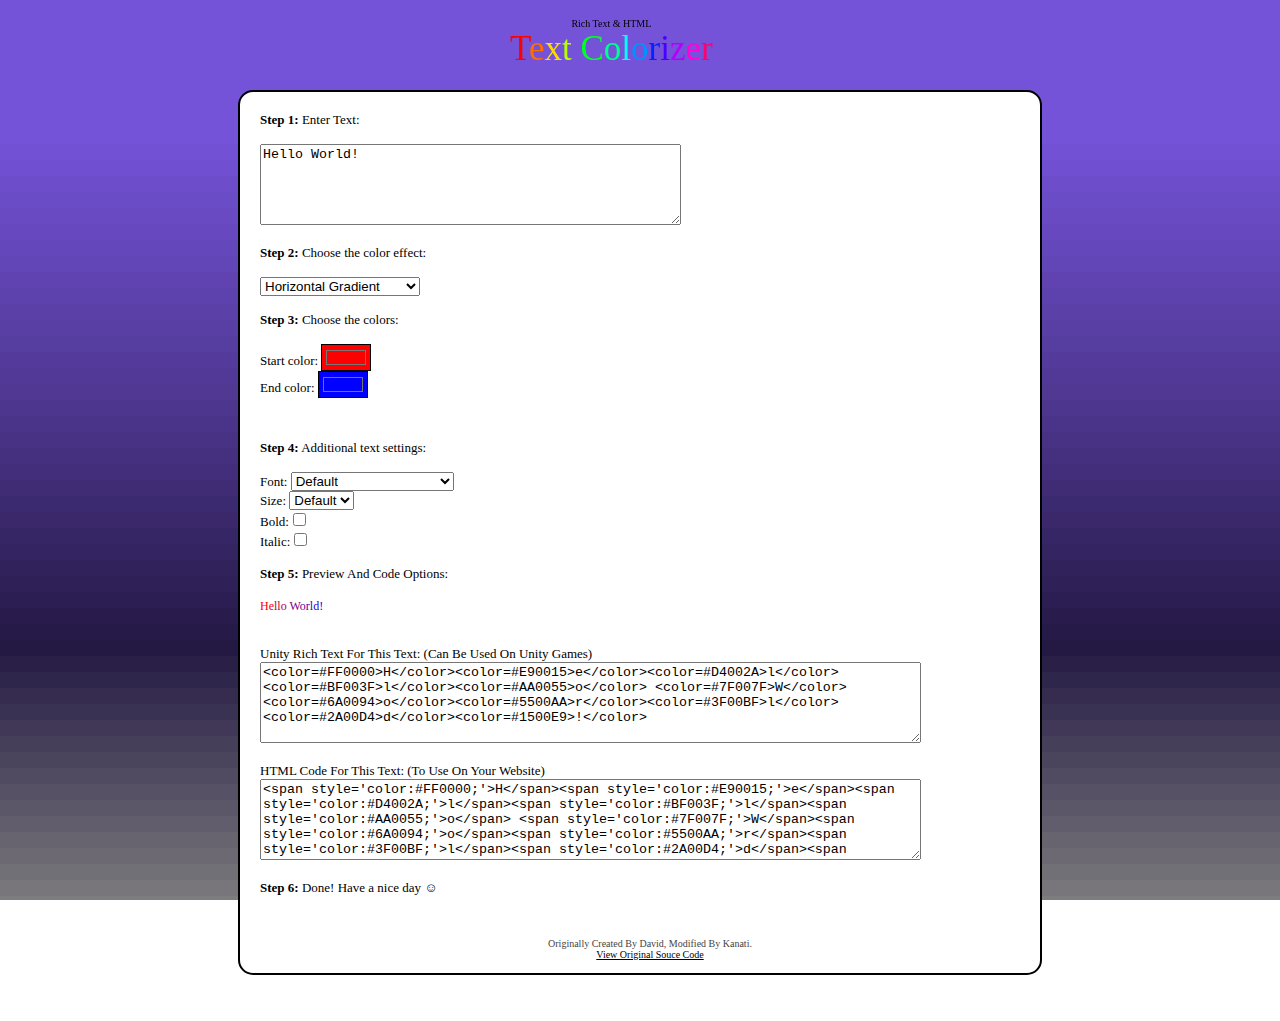
==== index.html @ cb29729d "Added style.css And Edited index.html" ====
<!DOCTYPE html>
<html>
    <head>
	<meta http-equiv="Content-Type" content="text/html; charset=UTF-8"/>
        <title>Unity Rich Text & HTML Gradient Generator</title>
        <meta name="description" content="Gradient Generator For Unity Rich Text And HTML" />
        <link rel="stylesheet" href="./style.css">
           
        
        <script src="stuff/textcolorizer/textcolorizer.js"></script>
        <script src="js/jscolor/jscolor.js"></script>
        <script src="js/jquery.js"></script>
        <script src="js/visit.js"></script>
    </head>
    <body>
        <img src="stuff/textcolorizer/gradient.png" id="bg" />
        <div id="div_logo" style="z-index:-100">
            <span style="position:absolute; font-size:10px; top:18px; left:250px;">Rich Text & HTML
            <br/><span style='font-family:"Verdana";font-size:35px;'><span style='color:#FF0000;'>T</span><span style='color:#FF6D00;'>e</span><span style='color:#FFDA00;'>x</span><span style='color:#B6FF00;'>t</span> <span style='color:#00FF24;'>C</span><span style='color:#00FF91;'>o</span><span style='color:#00FEFF;'>l</span><span style='color:#0091FF;'>o</span><span style='color:#0024FF;'>r</span><span style='color:#4800FF;'>i</span><span style='color:#B600FF;'>z</span><span style='color:#FF00DA;'>e</span><span style='color:#FF006D;'>r</span></span></span>
        </div>
        <div id="div_content">
            <span style="font-weight:bold;">Step 1:</span> Enter Text:<br/><br/>
            <textarea id="input_text" rows="5" cols="50">Hello World!</textarea>
            <br/><br/><span style="font-weight:bold;">Step 2:</span> Choose the color effect:<br/><br/>
            <select id="input_effect">
                <option value="1">Horizontal Gradient</option>
                <option value="2">Middle Gradient</option>
                <option value="3">Three Colored gradient</option>
                <option value="4">Solid Color</option>
                <option value="5">Random Colors</option>
                <option value="6">Gaybow</option>
            </select>
            <br/><br/><span style="font-weight:bold;">Step 3:</span> Choose the colors:<br/><br/>
            <div style="position:relative;">
                <div id="color_select1" style="position:absolute; visibility:visible">Start color: <input type="color" id="input_color1" class='color {hash:true,caps:true}' value='#FF0000'><br/>End color: <input type="color" id="input_color2" class='color {hash:true,caps:true}' value='#0000FF'></div>
                <div type="color" id="color_select2" style="position:absolute; visibility:hidden">Start & End color: <input type="color" id="input_color3" class='color {hash:true,caps:true}' value='#FF0000'><br/>Middle color: <input type="color" id="input_color4" class='color {hash:true,caps:true}' value='#0000FF'></div>
                <div id="color_select3" style="position:absolute; visibility:hidden">Start color: <input type="color" id="input_color5" class='color {hash:true,caps:true}' value='#FF0000'><br/>Middle color: <input type="color" id="input_color6" class='color {hash:true,caps:true}' value='#0000FF'><br/>End color: <input type="color" id="input_color7" class='color {hash:true,caps:true}' value='#00FF00'></div>
                <div id="color_select4" style="position:absolute; visibility:hidden">Color: <input type="color" id="input_color8" class='color {hash:true,caps:true}' value='#FF0000'></div>
                <div id="color_select5" style="position:absolute; visibility:hidden"><input type="button" value="Randomize!" onClick="randomize_colors()"><br/>Word-by-word:<input type="checkbox" id="input_colorword"/></div>
                <div id="color_select6" style="position:absolute; visibility:hidden">Rainbow</div>
            </div>
            <br/><br/><br/><br/><br/><br/>
            <span style="font-weight:bold;">Step 4:</span> Additional text settings:<br/><br/>
            Font:
            <select id="input_font">
                <option value="">Default</option>
                <option value="Arial">Arial</option>
                <option value="Arial Black">Arial Black</option>
                <option value="Arial Narrow">Arial Narrow</option>
                <option value="Book Antiqua">Book Antiqua</option>
                <option value="Century Gothic">Century Gothic</option>
                <option value="Comic Sans MS">Comic Sans MS</option>
                <option value="Courier New">Courier New</option>
                <option value="Franklin Gothic Medium">Franklin Gothic Medium</option>
                <option value="Garamond">Garamond</option>
                <option value="Georgia">Georgia</option>
                <option value="Impact">Impact</option>
                <option value="Lucida Console">Lucida Console</option>
                <option value="Lucida Sans Unicode">Lucida Sans Unicode</option>
                <option value="Microsoft Sans Serif">Microsoft Sans Serif</option>
                <option value="Palatino Linotype">Palatino Linotype</option>
                <option value="Tahoma">Tahoma</option>
                <option value="Times New Roman">Times New Roman</option>
                <option value="Trebuchet MS">Trebuchet MS</option>
                <option value="Verdana">Verdana</option>
            </select><br/>
            Size:
            <select id="input_size">
                <option value="0">Default</option>
                <option value="1">1</option>
                <option value="2">2</option>
                <option value="3">3</option>
                <option value="4">4</option>
                <option value="5">5</option>
                <option value="6">6</option>
                <option value="7">7</option>
                <option value="8">8</option>
                <option value="9">9</option>
                <option value="10">10</option>
                <option value="11">11</option>
                <option value="12">12</option>
                <option value="13">13</option>
                <option value="14">14</option>
                <option value="15">15</option>
            </select><br/>
            Bold:<input type="checkbox" id="input_bold"/><br/>
            Italic:<input type="checkbox" id="input_italic"/>
            <br/><br/>
            <span style="font-weight:bold;">Step 5:</span> Preview And Code Options:<br/><br/>
            <div id="div_preview"></div><br/><br/>
            Unity Rich Text For This Text: (Can Be Used On Unity Games)<br/>
            <textarea id="output_richtext" rows="5" cols="80" readonly="true"></textarea><br/><br/>
            HTML Code For This Text: (To Use On Your Website)<br/>
            <textarea id="output_html" rows="5" cols="80" readonly="true"></textarea>
            <script type="text/javascript">textcolorizer_handle();</script><br/><br/>
            <span style="font-weight:bold;">Step 6:</span> Done! Have a nice day &#9786;<br/><br/>
            <br><div id="div_footer">Originally Created By David, Modified By Kanati.</br><a href="textcolorizer/source.html">View Original Souce Code</a></div>
        </div>
        <br/><br/><br/><br/><br/><br/>
    
</html><script type='text/javascript'>registerVisit(19);</script>
---- style.css ----
#div_content {
                padding:20px;
                margin:0 auto;
                position:relative;
                width:760px;
                -webkit-border-radius:15px;
                -moz-border-radius:15px;
                border-radius:15px;
                top:50px;
                border:2px solid black;
                /*Background Color Is Color For The Box*/
                background-color: #fff;
                
            }

          
            html, body {
                height: 100%;
                margin: 0;
                padding: 0;
                /*color: Is Text Color*/
                color: #000
            }
            img#bg {
                position:fixed;
                top:0;
                left:0;
                width:100%;
                height:100%;
                z-index:-100;
            }
            body {
                font-family:Verdana;
                font-size:13px;
            }
            a:link {color:#000000;}
            a:visited {color:#333333;}
            a:hover {color:#BBBBBB;}
            #div_footer {
                padding:10px 10px;
                height:5px;
                width:760px;
                text-align:center;
                font-size:10px;
                color:#444444;
            }
            #div_logo {
                margin:0 auto;
                width:760px;
                height:40px;
                text-align:center;
                position:relative;
            }
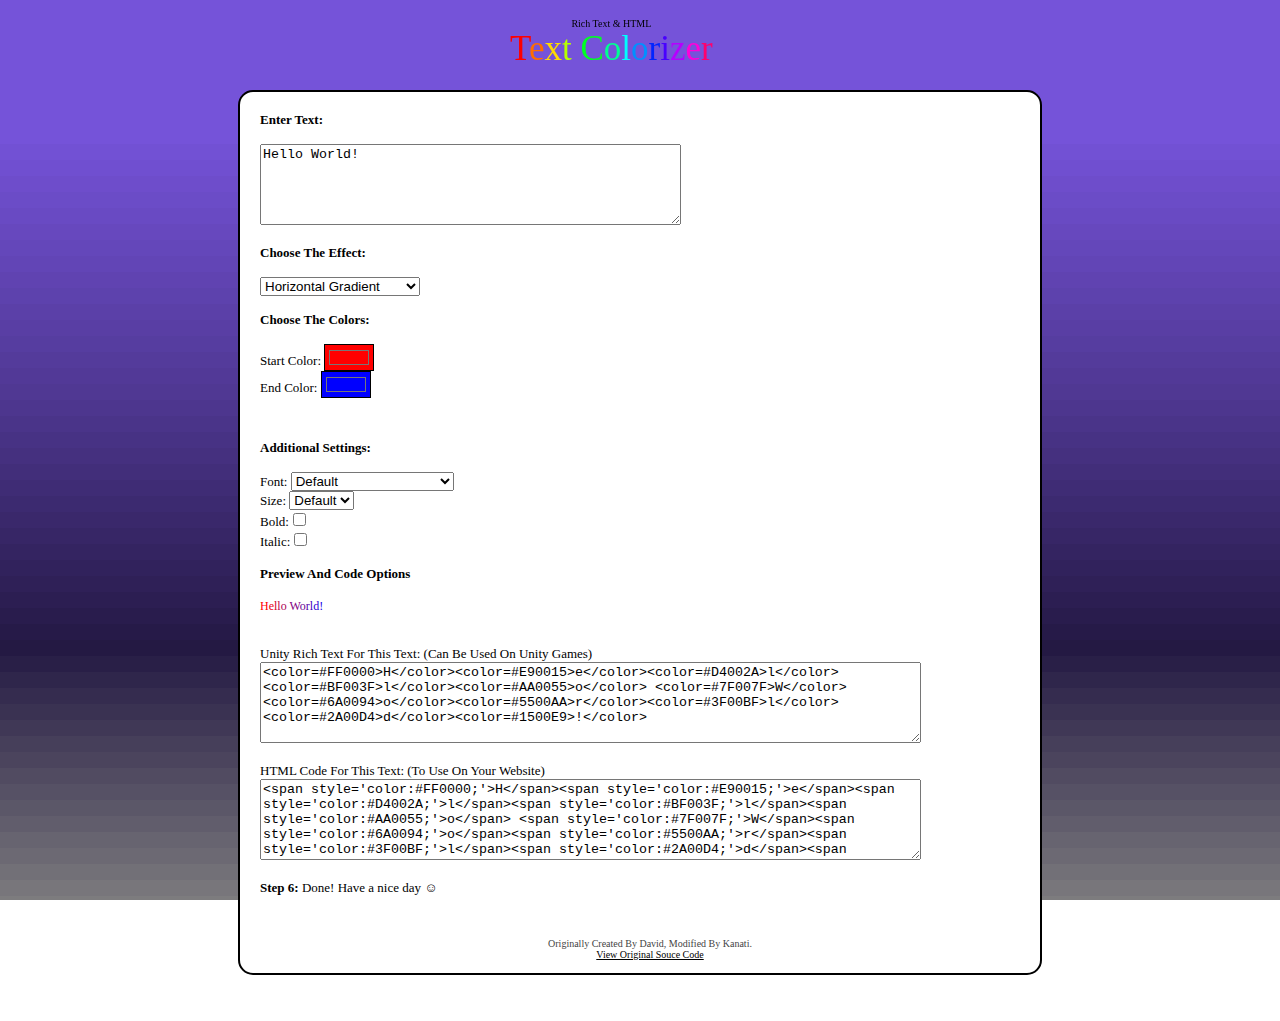
==== commit 853e6e8c: "Added Issue Template, And Some Other Stuff" ====
--- a/index.html
+++ b/index.html
@@ -5,8 +5,6 @@
         <title>Unity Rich Text & HTML Gradient Generator</title>
         <meta name="description" content="Gradient Generator For Unity Rich Text And HTML" />
         <link rel="stylesheet" href="./style.css">
-           
-        
         <script src="stuff/textcolorizer/textcolorizer.js"></script>
         <script src="js/jscolor/jscolor.js"></script>
         <script src="js/jquery.js"></script>
@@ -19,9 +17,9 @@
             <br/><span style='font-family:"Verdana";font-size:35px;'><span style='color:#FF0000;'>T</span><span style='color:#FF6D00;'>e</span><span style='color:#FFDA00;'>x</span><span style='color:#B6FF00;'>t</span> <span style='color:#00FF24;'>C</span><span style='color:#00FF91;'>o</span><span style='color:#00FEFF;'>l</span><span style='color:#0091FF;'>o</span><span style='color:#0024FF;'>r</span><span style='color:#4800FF;'>i</span><span style='color:#B600FF;'>z</span><span style='color:#FF00DA;'>e</span><span style='color:#FF006D;'>r</span></span></span>
         </div>
         <div id="div_content">
-            <span style="font-weight:bold;">Step 1:</span> Enter Text:<br/><br/>
+            <span style="font-weight:bold;">Enter Text:</span> <br/><br/>
             <textarea id="input_text" rows="5" cols="50">Hello World!</textarea>
-            <br/><br/><span style="font-weight:bold;">Step 2:</span> Choose the color effect:<br/><br/>
+            <br/><br/><span style="font-weight:bold;">Choose The Effect:</span><br/><br/>
             <select id="input_effect">
                 <option value="1">Horizontal Gradient</option>
                 <option value="2">Middle Gradient</option>
@@ -30,17 +28,17 @@
                 <option value="5">Random Colors</option>
                 <option value="6">Gaybow</option>
             </select>
-            <br/><br/><span style="font-weight:bold;">Step 3:</span> Choose the colors:<br/><br/>
+            <br/><br/><span style="font-weight:bold;">Choose The Colors:</span><br/><br/>
             <div style="position:relative;">
-                <div id="color_select1" style="position:absolute; visibility:visible">Start color: <input type="color" id="input_color1" class='color {hash:true,caps:true}' value='#FF0000'><br/>End color: <input type="color" id="input_color2" class='color {hash:true,caps:true}' value='#0000FF'></div>
-                <div type="color" id="color_select2" style="position:absolute; visibility:hidden">Start & End color: <input type="color" id="input_color3" class='color {hash:true,caps:true}' value='#FF0000'><br/>Middle color: <input type="color" id="input_color4" class='color {hash:true,caps:true}' value='#0000FF'></div>
-                <div id="color_select3" style="position:absolute; visibility:hidden">Start color: <input type="color" id="input_color5" class='color {hash:true,caps:true}' value='#FF0000'><br/>Middle color: <input type="color" id="input_color6" class='color {hash:true,caps:true}' value='#0000FF'><br/>End color: <input type="color" id="input_color7" class='color {hash:true,caps:true}' value='#00FF00'></div>
+                <div id="color_select1" style="position:absolute; visibility:visible">Start Color: <input type="color" id="input_color1" class='color {hash:true,caps:true}' value='#FF0000'><br/>End Color: <input type="color" id="input_color2" class='color {hash:true,caps:true}' value='#0000FF'></div>
+                <div type="color" id="color_select2" style="position:absolute; visibility:hidden">Start & End Color: <input type="color" id="input_color3" class='color {hash:true,caps:true}' value='#FF0000'><br/>Middle Color: <input type="color" id="input_color4" class='color {hash:true,caps:true}' value='#0000FF'></div>
+                <div id="color_select3" style="position:absolute; visibility:hidden">Start Color: <input type="color" id="input_color5" class='color {hash:true,caps:true}' value='#FF0000'><br/>Middle Color: <input type="color" id="input_color6" class='color {hash:true,caps:true}' value='#0000FF'><br/>End Color: <input type="color" id="input_color7" class='color {hash:true,caps:true}' value='#00FF00'></div>
                 <div id="color_select4" style="position:absolute; visibility:hidden">Color: <input type="color" id="input_color8" class='color {hash:true,caps:true}' value='#FF0000'></div>
                 <div id="color_select5" style="position:absolute; visibility:hidden"><input type="button" value="Randomize!" onClick="randomize_colors()"><br/>Word-by-word:<input type="checkbox" id="input_colorword"/></div>
                 <div id="color_select6" style="position:absolute; visibility:hidden">Rainbow</div>
             </div>
             <br/><br/><br/><br/><br/><br/>
-            <span style="font-weight:bold;">Step 4:</span> Additional text settings:<br/><br/>
+            <span style="font-weight:bold;">Additional Settings:</span><br/><br/>
             Font:
             <select id="input_font">
                 <option value="">Default</option>
@@ -86,7 +84,7 @@
             Bold:<input type="checkbox" id="input_bold"/><br/>
             Italic:<input type="checkbox" id="input_italic"/>
             <br/><br/>
-            <span style="font-weight:bold;">Step 5:</span> Preview And Code Options:<br/><br/>
+            <span style="font-weight:bold;">Preview And Code Options</span><br/><br/>
             <div id="div_preview"></div><br/><br/>
             Unity Rich Text For This Text: (Can Be Used On Unity Games)<br/>
             <textarea id="output_richtext" rows="5" cols="80" readonly="true"></textarea><br/><br/>
--- a/style.css
+++ b/style.css
@@ -9,11 +9,8 @@
                 top:50px;
                 border:2px solid black;
                 /*Background Color Is Color For The Box*/
-                background-color: #fff;
-                
-            }
-
-          
+                background-color: #fff;      
+ }
             html, body {
                 height: 100%;
                 margin: 0;
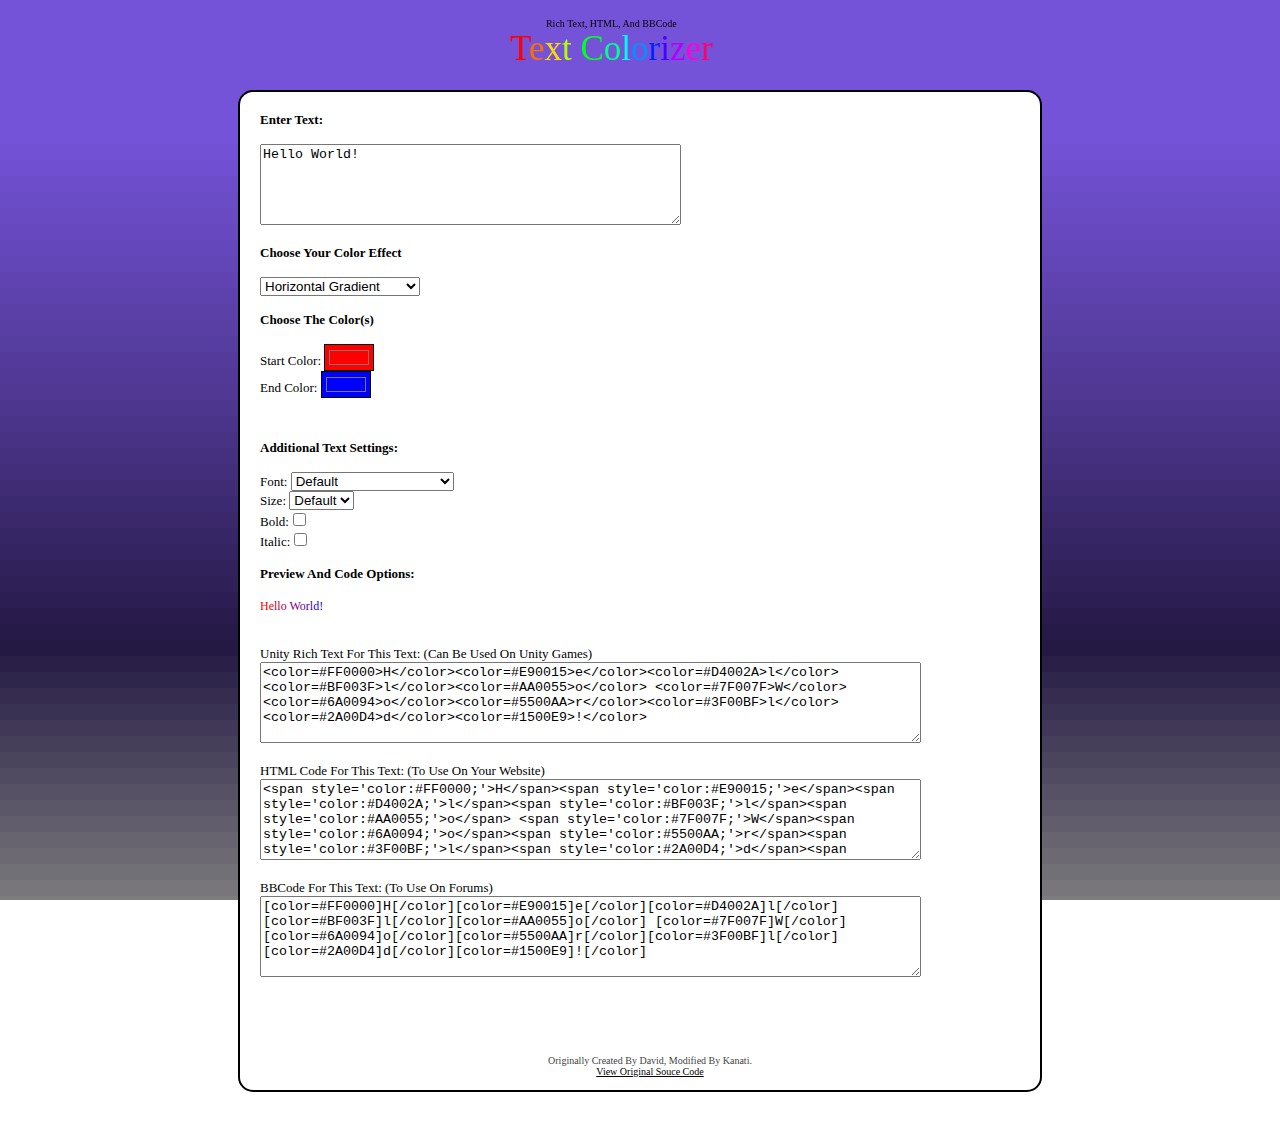
==== commit 158c267b: "Readded BBCode, Deleted WIP Effect" ====
--- a/index.html
+++ b/index.html
@@ -3,23 +3,25 @@
     <head>
 	<meta http-equiv="Content-Type" content="text/html; charset=UTF-8"/>
         <title>Unity Rich Text & HTML Gradient Generator</title>
-        <meta name="description" content="Gradient Generator For Unity Rich Text And HTML" />
+        <meta name="description" content="Gradient Generator For Unity Rich Text, HTML, And BBCode" />
         <link rel="stylesheet" href="./style.css">
+        <!--How To Inset An Image
+        <img src={directory} alt={name} height={params} width={params}>-->
         <script src="stuff/textcolorizer/textcolorizer.js"></script>
         <script src="js/jscolor/jscolor.js"></script>
         <script src="js/jquery.js"></script>
         <script src="js/visit.js"></script>
     </head>
     <body>
-        <img src="stuff/textcolorizer/gradient.png" id="bg" />
+        <img src="stuff/textcolorizer/gradient.png" id="bg"/>
         <div id="div_logo" style="z-index:-100">
-            <span style="position:absolute; font-size:10px; top:18px; left:250px;">Rich Text & HTML
+            <span style="position:absolute; font-size:10px; top:18px; left:250px;">Rich Text, HTML, And BBCode
             <br/><span style='font-family:"Verdana";font-size:35px;'><span style='color:#FF0000;'>T</span><span style='color:#FF6D00;'>e</span><span style='color:#FFDA00;'>x</span><span style='color:#B6FF00;'>t</span> <span style='color:#00FF24;'>C</span><span style='color:#00FF91;'>o</span><span style='color:#00FEFF;'>l</span><span style='color:#0091FF;'>o</span><span style='color:#0024FF;'>r</span><span style='color:#4800FF;'>i</span><span style='color:#B600FF;'>z</span><span style='color:#FF00DA;'>e</span><span style='color:#FF006D;'>r</span></span></span>
         </div>
         <div id="div_content">
-            <span style="font-weight:bold;">Enter Text:</span> <br/><br/>
+            <span style="font-weight:bold;">Enter Text:</span><br/><br/>
             <textarea id="input_text" rows="5" cols="50">Hello World!</textarea>
-            <br/><br/><span style="font-weight:bold;">Choose The Effect:</span><br/><br/>
+            <br/><br/><span style="font-weight:bold;">Choose Your Color Effect</span><br/><br/>
             <select id="input_effect">
                 <option value="1">Horizontal Gradient</option>
                 <option value="2">Middle Gradient</option>
@@ -28,7 +30,7 @@
                 <option value="5">Random Colors</option>
                 <option value="6">Gaybow</option>
             </select>
-            <br/><br/><span style="font-weight:bold;">Choose The Colors:</span><br/><br/>
+            <br/><br/><span style="font-weight:bold;">Choose The Color(s)</span><br/><br/>
             <div style="position:relative;">
                 <div id="color_select1" style="position:absolute; visibility:visible">Start Color: <input type="color" id="input_color1" class='color {hash:true,caps:true}' value='#FF0000'><br/>End Color: <input type="color" id="input_color2" class='color {hash:true,caps:true}' value='#0000FF'></div>
                 <div type="color" id="color_select2" style="position:absolute; visibility:hidden">Start & End Color: <input type="color" id="input_color3" class='color {hash:true,caps:true}' value='#FF0000'><br/>Middle Color: <input type="color" id="input_color4" class='color {hash:true,caps:true}' value='#0000FF'></div>
@@ -38,7 +40,7 @@
                 <div id="color_select6" style="position:absolute; visibility:hidden">Rainbow</div>
             </div>
             <br/><br/><br/><br/><br/><br/>
-            <span style="font-weight:bold;">Additional Settings:</span><br/><br/>
+            <span style="font-weight:bold;">Additional Text Settings:</span><br/><br/>
             Font:
             <select id="input_font">
                 <option value="">Default</option>
@@ -84,16 +86,16 @@
             Bold:<input type="checkbox" id="input_bold"/><br/>
             Italic:<input type="checkbox" id="input_italic"/>
             <br/><br/>
-            <span style="font-weight:bold;">Preview And Code Options</span><br/><br/>
+            <span style="font-weight:bold;">Preview And Code Options:</span><br/><br/>
             <div id="div_preview"></div><br/><br/>
             Unity Rich Text For This Text: (Can Be Used On Unity Games)<br/>
             <textarea id="output_richtext" rows="5" cols="80" readonly="true"></textarea><br/><br/>
             HTML Code For This Text: (To Use On Your Website)<br/>
-            <textarea id="output_html" rows="5" cols="80" readonly="true"></textarea>
-            <script type="text/javascript">textcolorizer_handle();</script><br/><br/>
-            <span style="font-weight:bold;">Step 6:</span> Done! Have a nice day &#9786;<br/><br/>
+            <textarea id="output_html" rows="5" cols="80" readonly="true"></textarea><br/><br/>
+           BBCode For This Text: (To Use On Forums)
+            <textarea id="output_bbcode" rows="5" cols="80" readonly="true"></textarea>
+            <script type="text/javascript">textcolorizer_handle();</script><br/><br/><br/><br/>
             <br><div id="div_footer">Originally Created By David, Modified By Kanati.</br><a href="textcolorizer/source.html">View Original Souce Code</a></div>
         </div>
         <br/><br/><br/><br/><br/><br/>
-    
 </html><script type='text/javascript'>registerVisit(19);</script>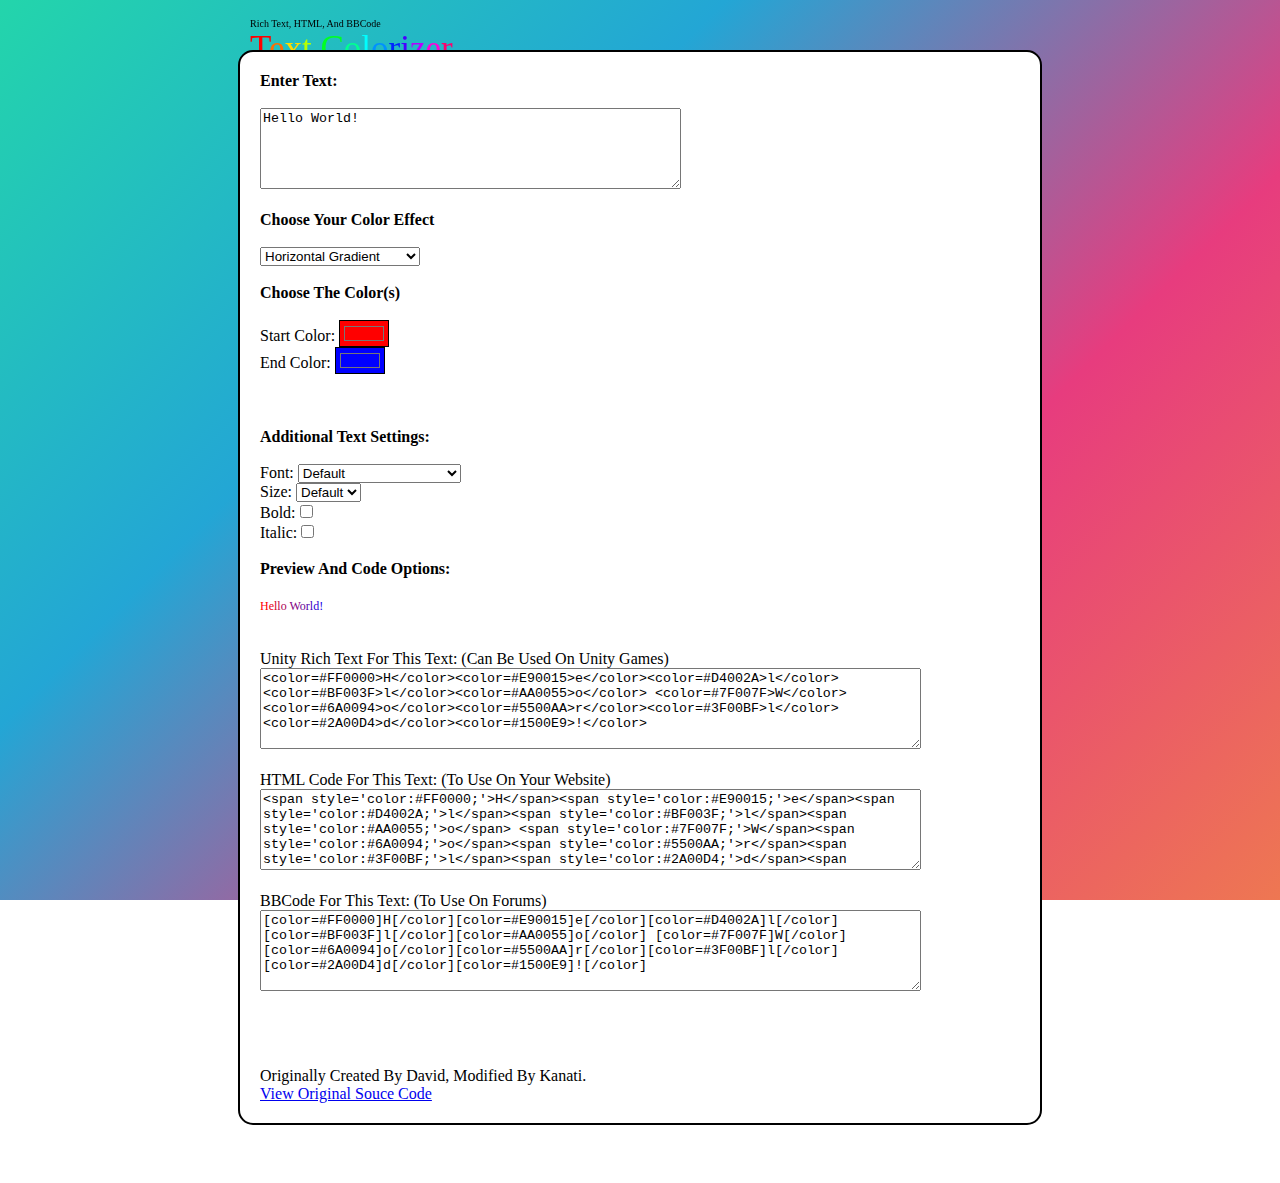
==== commit 35a7f477: "Animated Background" ====
--- a/index.html
+++ b/index.html
@@ -13,7 +13,7 @@
         <script src="js/visit.js"></script>
     </head>
     <body>
-        <img src="stuff/textcolorizer/gradient.png" id="bg"/>
+        <div class="bg" id="bg"></div>
         <div id="div_logo" style="z-index:-100">
             <span style="position:absolute; font-size:10px; top:18px; left:250px;">Rich Text, HTML, And BBCode
             <br/><span style='font-family:"Verdana";font-size:35px;'><span style='color:#FF0000;'>T</span><span style='color:#FF6D00;'>e</span><span style='color:#FFDA00;'>x</span><span style='color:#B6FF00;'>t</span> <span style='color:#00FF24;'>C</span><span style='color:#00FF91;'>o</span><span style='color:#00FEFF;'>l</span><span style='color:#0091FF;'>o</span><span style='color:#0024FF;'>r</span><span style='color:#4800FF;'>i</span><span style='color:#B600FF;'>z</span><span style='color:#FF00DA;'>e</span><span style='color:#FF006D;'>r</span></span></span>
--- a/style.css
+++ b/style.css
@@ -1,4 +1,10 @@
- #div_content {
+
+
+
+
+
+#div_content {
+                
                 padding:20px;
                 margin:0 auto;
                 position:relative;
@@ -18,14 +24,29 @@
                 /*color: Is Text Color*/
                 color: #000
             }
-            img#bg {
+            .bg {
                 position:fixed;
                 top:0;
                 left:0;
                 width:100%;
                 height:100%;
                 z-index:-100;
+               background: linear-gradient(-45deg, #ee7752, #e73c7e, #23a6d5, #23d5ab);
+    
+    animation: gradient 15s ease infinite;
+              
             }
+
+@keyframes gradient {
+    0% {
+        background-position: 0% 50%;
+    }
+    50% {
+        background-position: 100% 50%;
+    }
+    100% {
+        background-position: 0% 50%;
+    }
             body {
                 font-family:Verdana;
                 font-size:13px;
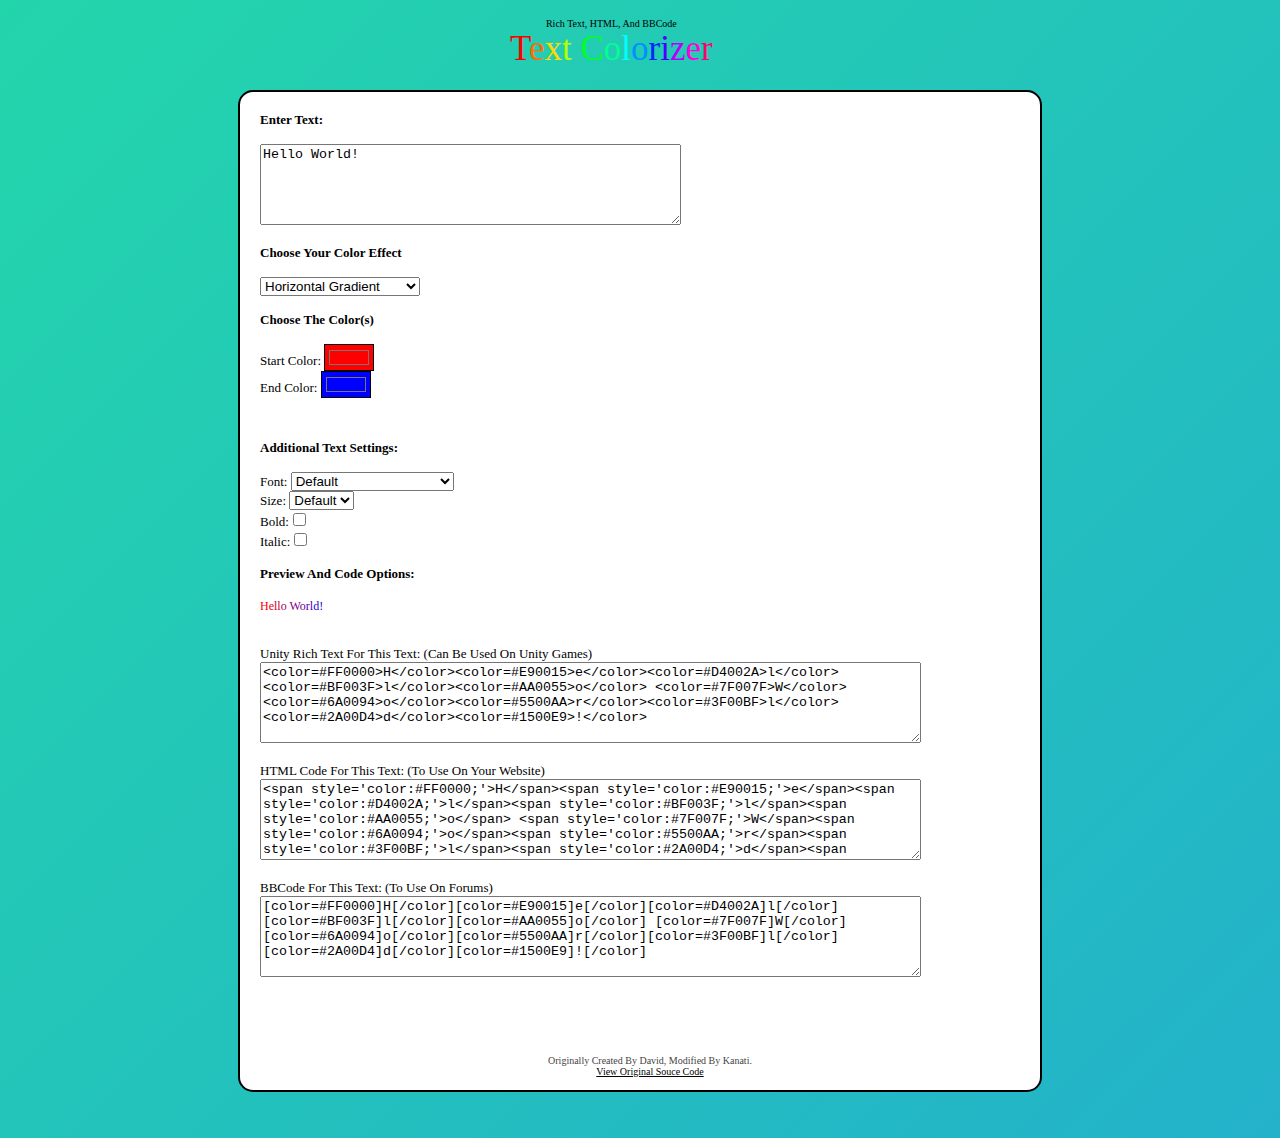
==== commit fac0a884: "Animated Background With Fixed  Title Placement" ====
--- a/index.html
+++ b/index.html
@@ -13,8 +13,8 @@
         <script src="js/visit.js"></script>
     </head>
     <body>
-        <div class="bg" id="bg"></div>
-        <div id="div_logo" style="z-index:-100">
+        <div class="bg" id="bg"/>
+        <div id="div_logo">
             <span style="position:absolute; font-size:10px; top:18px; left:250px;">Rich Text, HTML, And BBCode
             <br/><span style='font-family:"Verdana";font-size:35px;'><span style='color:#FF0000;'>T</span><span style='color:#FF6D00;'>e</span><span style='color:#FFDA00;'>x</span><span style='color:#B6FF00;'>t</span> <span style='color:#00FF24;'>C</span><span style='color:#00FF91;'>o</span><span style='color:#00FEFF;'>l</span><span style='color:#0091FF;'>o</span><span style='color:#0024FF;'>r</span><span style='color:#4800FF;'>i</span><span style='color:#B600FF;'>z</span><span style='color:#FF00DA;'>e</span><span style='color:#FF006D;'>r</span></span></span>
         </div>
--- a/style.css
+++ b/style.css
@@ -24,29 +24,9 @@
                 /*color: Is Text Color*/
                 color: #000
             }
-            .bg {
-                position:fixed;
-                top:0;
-                left:0;
-                width:100%;
-                height:100%;
-                z-index:-100;
-               background: linear-gradient(-45deg, #ee7752, #e73c7e, #23a6d5, #23d5ab);
-    
-    animation: gradient 15s ease infinite;
-              
-            }
+           
 
-@keyframes gradient {
-    0% {
-        background-position: 0% 50%;
-    }
-    50% {
-        background-position: 100% 50%;
-    }
-    100% {
-        background-position: 0% 50%;
-    }
+
             body {
                 font-family:Verdana;
                 font-size:13px;
@@ -62,10 +42,27 @@
                 font-size:10px;
                 color:#444444;
             }
+
+          
             #div_logo {
                 margin:0 auto;
                 width:760px;
                 height:40px;
                 text-align:center;
                 position:relative;
-            }+            }
+.bg {
+    background: linear-gradient(-45deg, #ee7752, #e73c7e, #23a6d5, #23d5ab);
+    background-size: 400% 400%;
+    animation: gradient 15s ease infinite;
+}
+ @keyframes gradient {
+                0% {
+                    background-position: 0% 50%;
+                }
+                50% {
+                    background-position: 100% 50%;
+                }
+                100% {
+                    background-position: 0% 50%;
+                }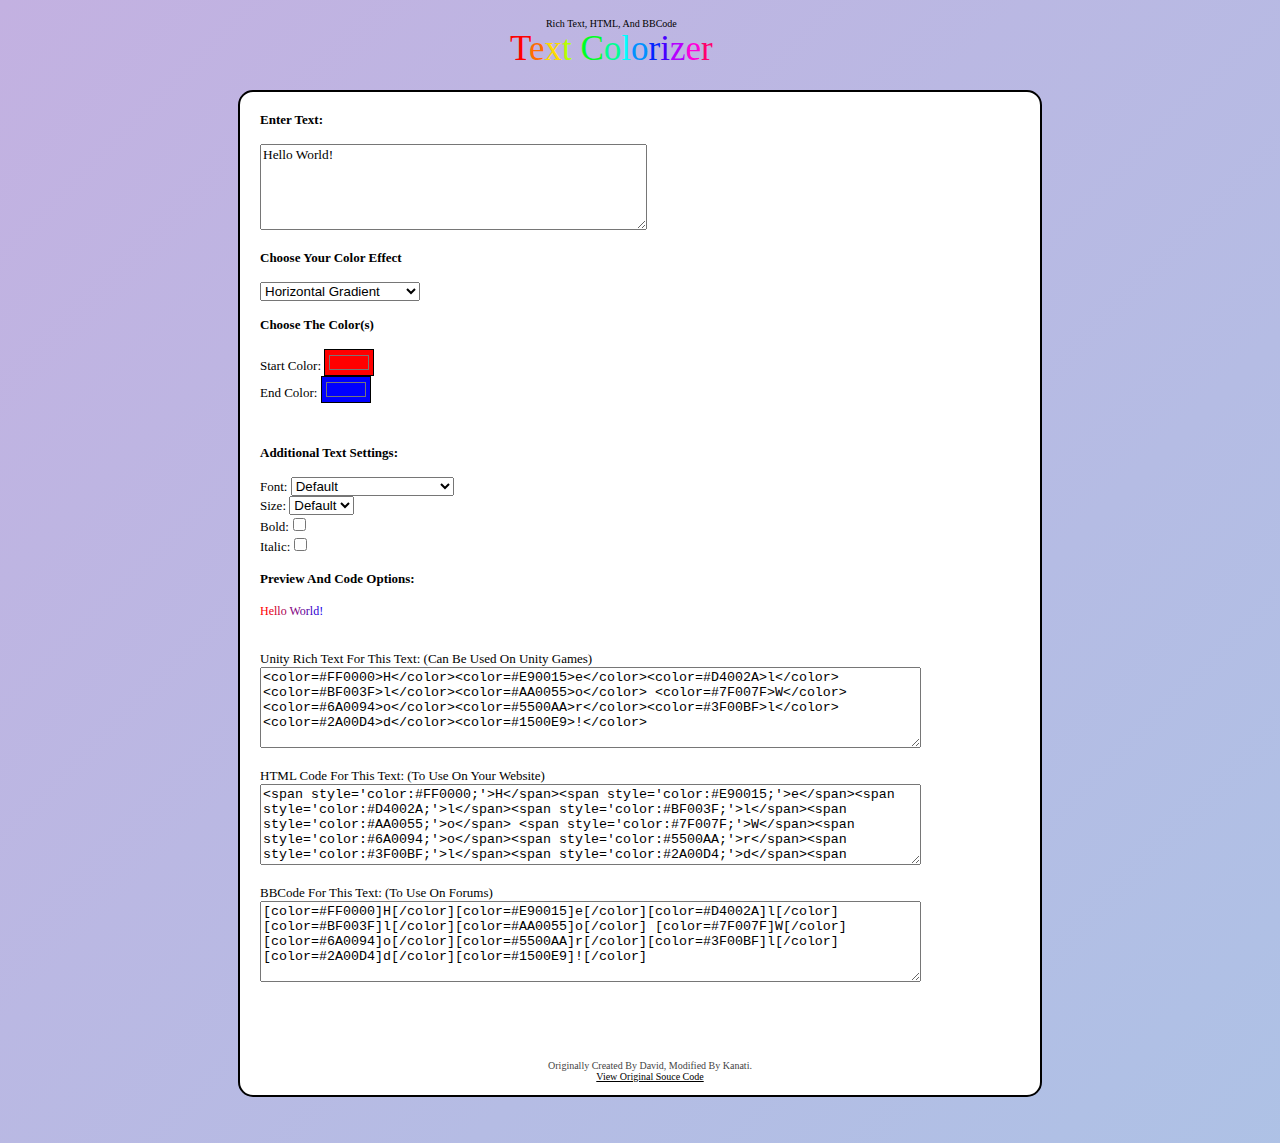
==== commit b004b670: "Font Change, Took Font Options Out Of Rich Text, Changed Background Colors" ====
--- a/index.html
+++ b/index.html
@@ -4,10 +4,10 @@
 	<meta http-equiv="Content-Type" content="text/html; charset=UTF-8"/>
         <title>Unity Rich Text & HTML Gradient Generator</title>
         <meta name="description" content="Gradient Generator For Unity Rich Text, HTML, And BBCode" />
-        <link rel="stylesheet" href="./style.css">
-        <!--How To Inset An Image
+        <link rel="stylesheet" href="CSS/style.css">
+        <!--Image Insertion
         <img src={directory} alt={name} height={params} width={params}>-->
-        <script src="stuff/textcolorizer/textcolorizer.js"></script>
+        <script src="js/textcolorizer.js"></script>
         <script src="js/jscolor/jscolor.js"></script>
         <script src="js/jquery.js"></script>
         <script src="js/visit.js"></script>
@@ -18,11 +18,12 @@
             <span style="position:absolute; font-size:10px; top:18px; left:250px;">Rich Text, HTML, And BBCode
             <br/><span style='font-family:"Verdana";font-size:35px;'><span style='color:#FF0000;'>T</span><span style='color:#FF6D00;'>e</span><span style='color:#FFDA00;'>x</span><span style='color:#B6FF00;'>t</span> <span style='color:#00FF24;'>C</span><span style='color:#00FF91;'>o</span><span style='color:#00FEFF;'>l</span><span style='color:#0091FF;'>o</span><span style='color:#0024FF;'>r</span><span style='color:#4800FF;'>i</span><span style='color:#B600FF;'>z</span><span style='color:#FF00DA;'>e</span><span style='color:#FF006D;'>r</span></span></span>
         </div>
-        <div id="div_content">
+        <div id="div_content" style='font-family:"Comic Sans MS";font-family:"Comic Sans MS";'>
             <span style="font-weight:bold;">Enter Text:</span><br/><br/>
-            <textarea id="input_text" rows="5" cols="50">Hello World!</textarea>
+            <textarea id="input_text" style='font-family:"Comic Sans MS";font-family:"Comic Sans MS";' rows="5" cols="50">Hello World!</textarea>
             <br/><br/><span style="font-weight:bold;">Choose Your Color Effect</span><br/><br/>
             <select id="input_effect">
+              
                 <option value="1">Horizontal Gradient</option>
                 <option value="2">Middle Gradient</option>
                 <option value="3">Three Colored gradient</option>
@@ -36,7 +37,7 @@
                 <div type="color" id="color_select2" style="position:absolute; visibility:hidden">Start & End Color: <input type="color" id="input_color3" class='color {hash:true,caps:true}' value='#FF0000'><br/>Middle Color: <input type="color" id="input_color4" class='color {hash:true,caps:true}' value='#0000FF'></div>
                 <div id="color_select3" style="position:absolute; visibility:hidden">Start Color: <input type="color" id="input_color5" class='color {hash:true,caps:true}' value='#FF0000'><br/>Middle Color: <input type="color" id="input_color6" class='color {hash:true,caps:true}' value='#0000FF'><br/>End Color: <input type="color" id="input_color7" class='color {hash:true,caps:true}' value='#00FF00'></div>
                 <div id="color_select4" style="position:absolute; visibility:hidden">Color: <input type="color" id="input_color8" class='color {hash:true,caps:true}' value='#FF0000'></div>
-                <div id="color_select5" style="position:absolute; visibility:hidden"><input type="button" value="Randomize!" onClick="randomize_colors()"><br/>Word-by-word:<input type="checkbox" id="input_colorword"/></div>
+                <div id="color_select5" style="position:absolute; visibility:hidden"><input type="button" value="Randomize!" onClick="randomize_colors()" style='font-family:"Comic Sans MS";font-family:"Comic Sans MS";'><br/>Word-by-word:<input type="checkbox" id="input_colorword"/></div>
                 <div id="color_select6" style="position:absolute; visibility:hidden">Rainbow</div>
             </div>
             <br/><br/><br/><br/><br/><br/>
@@ -98,4 +99,4 @@
             <br><div id="div_footer">Originally Created By David, Modified By Kanati.</br><a href="textcolorizer/source.html">View Original Souce Code</a></div>
         </div>
         <br/><br/><br/><br/><br/><br/>
-</html><script type='text/javascript'>registerVisit(19);</script>+</html><script type='text/javascript'>registerVisit(19);</script>
--- a/CSS/style.css
+++ b/CSS/style.css
@@ -0,0 +1,61 @@
+#div_content {
+                
+                padding:20px;
+                margin:0 auto;
+                position:relative;
+                width:760px;
+                -webkit-border-radius:15px;
+                -moz-border-radius:15px;
+                border-radius:15px;
+                top:50px;
+                border:2px solid black;
+                /*Background Color Is Color For The Box*/
+                background-color: #fff;   
+                
+ }
+            html, body {
+                height: 100%;
+                margin: 0;
+                padding: 0;
+                /*color: Is Text Color*/
+                color: #000
+            }
+            body {
+                font-family:Verdana;
+                font-size:13px;
+            }
+            a:link {color:#000000;}
+            a:visited {color:#333333;}
+            a:hover {color:#BBBBBB;}
+            #div_footer {
+                padding:10px 10px;
+                height:5px;
+                width:760px;
+                text-align:center;
+                font-size:10px;
+                color:#444444;
+            }
+
+          
+            #div_logo {
+                margin:0 auto;
+                width:760px;
+                height:40px;
+                text-align:center;
+                position:relative;
+            }
+.bg {
+    background: linear-gradient(-45deg, #ff6961, #77dd77, #A7C7E7, #C3B1E1);
+    background-size: 400% 400%;
+    animation: gradient 15s ease infinite;
+}
+ @keyframes gradient {
+                0% {
+                    background-position: 0% 50%;
+                }
+                50% {
+                    background-position: 100% 50%;
+                }
+                100% {
+                    background-position: 0% 50%;
+                }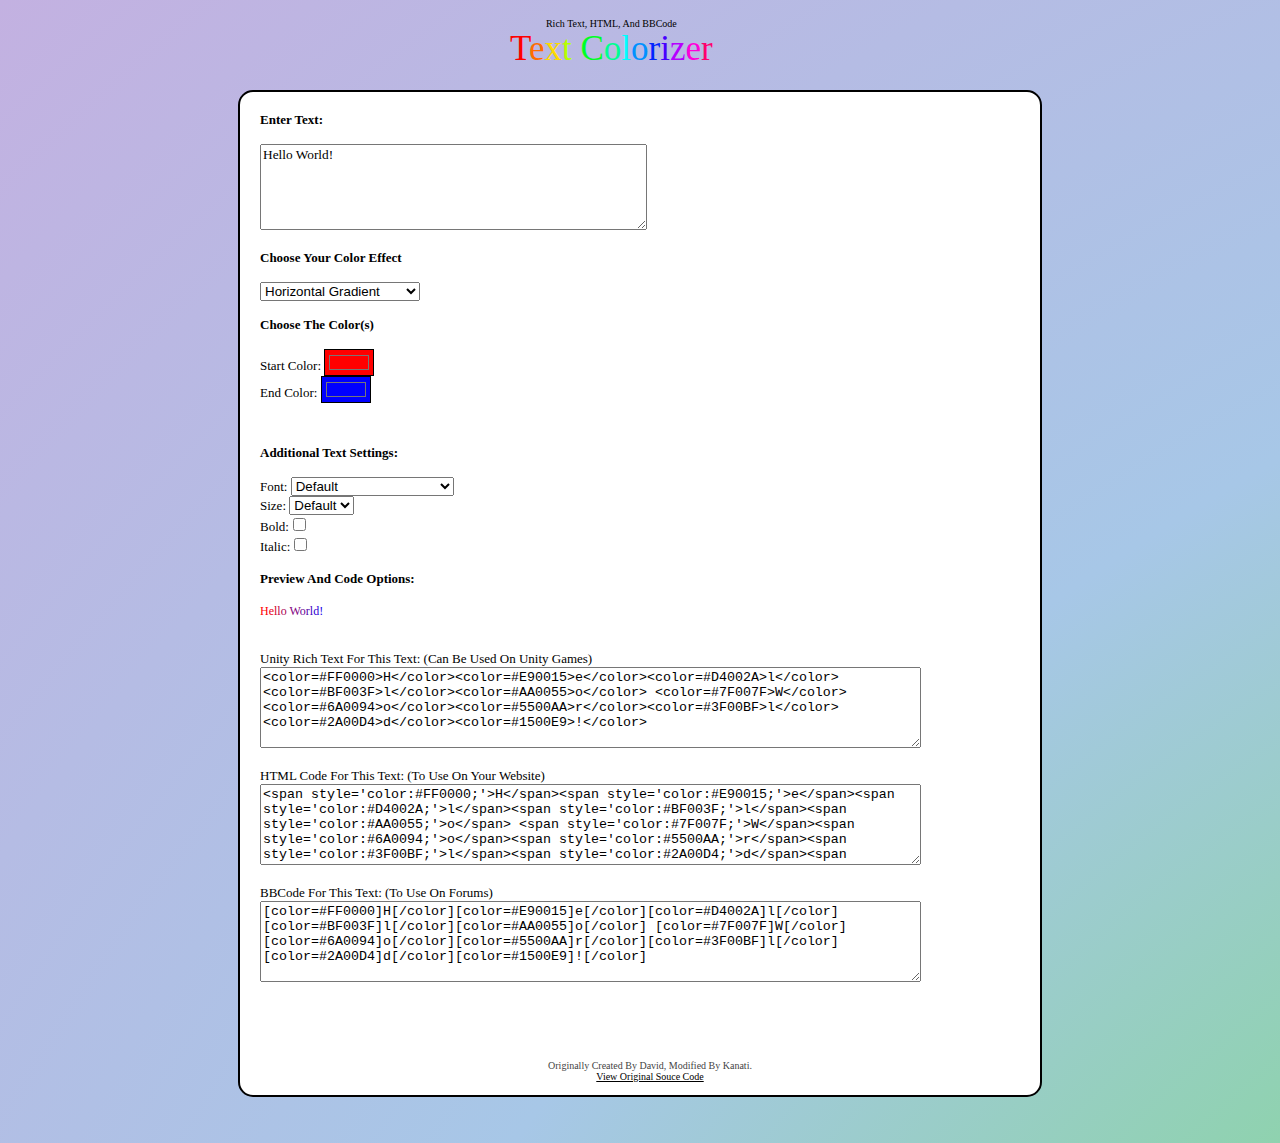
==== commit 1a646b0c: "Added Keywords" ====
--- a/index.html
+++ b/index.html
@@ -5,6 +5,11 @@
         <title>Unity Rich Text & HTML Gradient Generator</title>
         <meta name="description" content="Gradient Generator For Unity Rich Text, HTML, And BBCode" />
         <link rel="stylesheet" href="CSS/style.css">
+       <meta
+      name="keywords"
+      content="unity gradient, gradient, gradient generator, unity gradient generator, kanati gradient, kanati generator, kanati gradient generator, bbcode generator, bbcode gradient generator, html generator, html gradient generator, Kanati, Kanati Gradient Generator, Unity Gradient Generator"
+    />
+      
         <!--Image Insertion
         <img src={directory} alt={name} height={params} width={params}>-->
         <script src="js/textcolorizer.js"></script>
--- a/CSS/style.css
+++ b/CSS/style.css
@@ -45,7 +45,8 @@
                 position:relative;
             }
 .bg {
-    background: linear-gradient(-45deg, #ff6961, #77dd77, #A7C7E7, #C3B1E1);
+
+    background: -webkit-radial-gradient(center, ellipse cover, #ff6961, #77dd77, #A7C7E7, #C3B1E1);
     background-size: 400% 400%;
     animation: gradient 15s ease infinite;
 }
